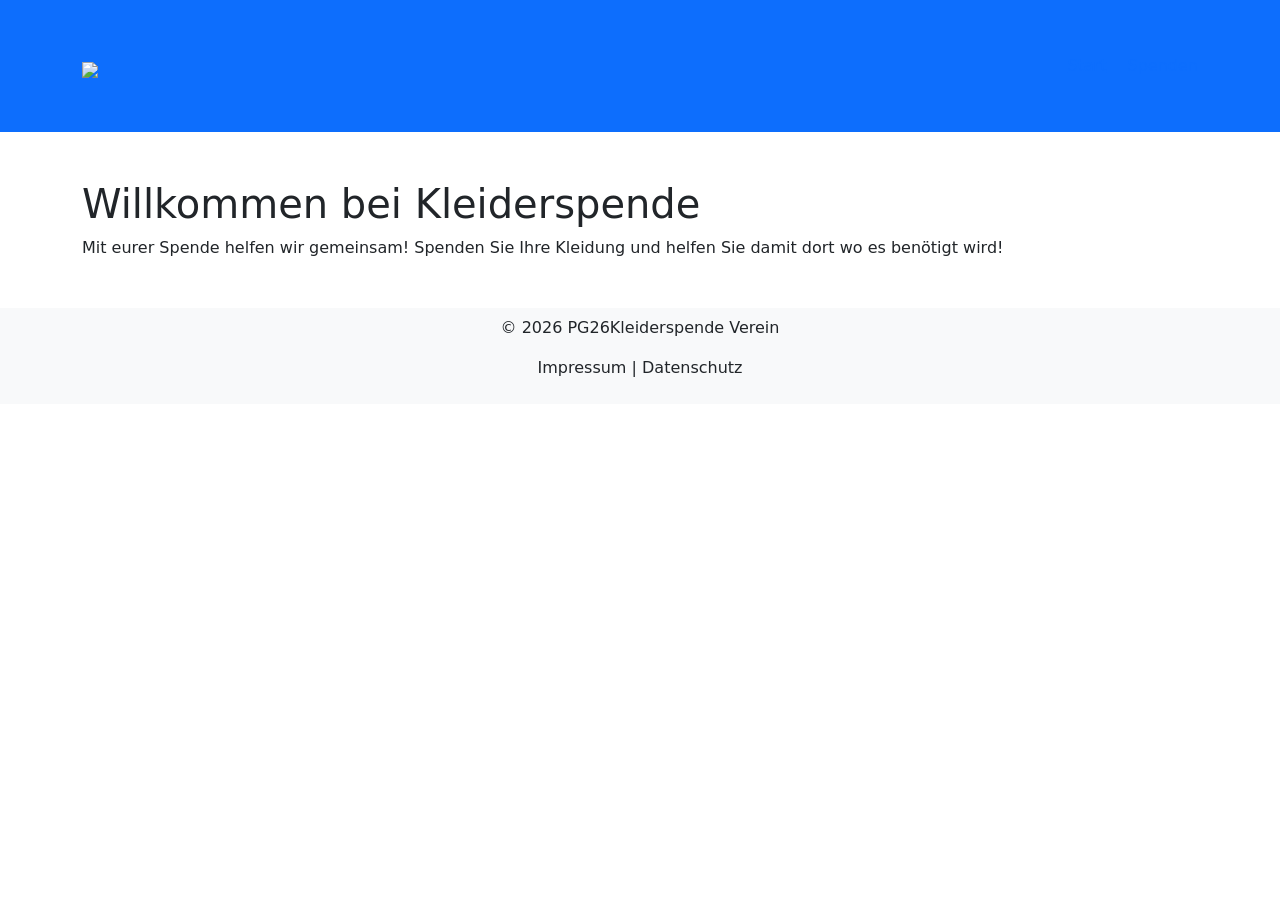
==== index.html @ cd1f76cd "form.html aktualisiert#" ====
<!DOCTYPE html>
<html lang="de">
<head>
    <meta charset="UTF-8">
    <meta name="viewport" content="width, initial-scale=1.0">
    <title>Kleiderspende</title>
    <!--Bootstrap für Responsivität-->
    <link href="https://cdn.jsdelivr.net/npm/bootstrap@5.3/dist/css/bootstrap.min.css" rel="stylesheet">
</head>

<body>
    <header class="bg-primary text-green text-center p-5">
        <div class="container d-flex justify-content-between align-items-center">
            <div>
                <img src="assets/logo.png" height="50" />
                <span class="ms-2 fs-4"></span>
            </div>    
            <nav>
                <a href="index.html" class="text-blue me-3">Start</a>
                <a href="form.html" class="text-green">Spenden</a>
            </nav>
            </div>
        </header>
    <main class="container my-5">
        <h1>Willkommen bei Kleiderspende</h1>
        <p>Mit eurer Spende helfen wir gemeinsam! Spenden Sie Ihre Kleidung und helfen Sie damit dort wo es benötigt wird!</p>
        </main>
    <footer class="bg-light text-center p-2">
        <p>&copy; 2026 PG26Kleiderspende Verein</p>
        <p> Impressum | Datenschutz</p>
    </footer>


</body>

</html>
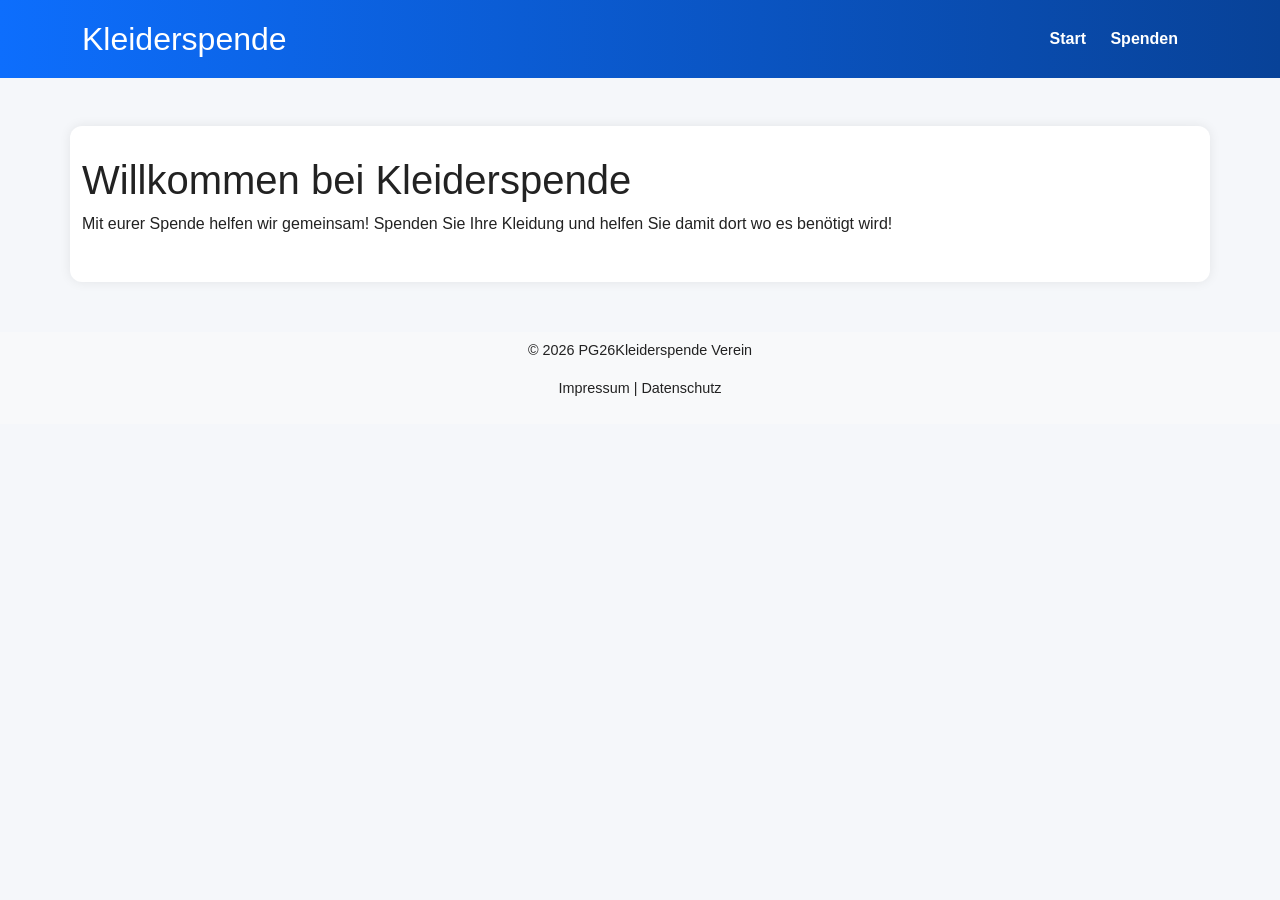
==== commit 0e1c1dd2: "Designanpassungen#" ====
--- a/index.html
+++ b/index.html
@@ -6,21 +6,20 @@
     <title>Kleiderspende</title>
     <!--Bootstrap für Responsivität-->
     <link href="https://cdn.jsdelivr.net/npm/bootstrap@5.3/dist/css/bootstrap.min.css" rel="stylesheet">
+    <link rel="stylesheet" href="css/style.css">
 </head>
 
 <body>
-    <header class="bg-primary text-green text-center p-5">
-        <div class="container d-flex justify-content-between align-items-center">
-            <div>
-                <img src="assets/logo.png" height="50" />
-                <span class="ms-2 fs-4"></span>
-            </div>    
+    <header>
+        <div class="container d-flex justify-content-between align-items-center flex-wrap">
+            <h1>Kleiderspende</h1>
+
             <nav>
-                <a href="index.html" class="text-blue me-3">Start</a>
-                <a href="form.html" class="text-green">Spenden</a>
+                <a href="index.html">Start</a>
+                <a href="form.html">Spenden</a>
             </nav>
-            </div>
-        </header>
+        </div>
+    </header>
     <main class="container my-5">
         <h1>Willkommen bei Kleiderspende</h1>
         <p>Mit eurer Spende helfen wir gemeinsam! Spenden Sie Ihre Kleidung und helfen Sie damit dort wo es benötigt wird!</p>
--- a/css/style.css
+++ b/css/style.css
@@ -0,0 +1,49 @@
+body {
+    background-color: #f5f7fa;
+    font-family: Arial, Helevetica, sans-serif;
+    color: #222;
+}
+header {
+    background: linear-gradient(90deg, #0d6efd, #084298);
+    color: white; 
+    padding: 20px;
+}
+header h1 {
+    margin: 0; 
+    font-size: 2rem;
+}
+nav a {
+    color: white; 
+    text-decoration: none; 
+    margin-right: 20px; 
+    font-weight: bold; 
+}
+nav a:hover {
+    text-decoration: underline; 
+}
+main {
+    background: white; 
+    padding: 30px;
+    border-radius: 12px; 
+    box-shadow: 0 0 12px rgba(0,0,0,0.08);
+    margin-top: 30px; 
+}
+.btn-primary {
+    border-radius: 10px;
+    padding: 10px 20px;
+}
+footer {
+    margin-top: 50px;
+    padding: 20px; 
+    background: #e9ecef;
+    text-align: center; 
+    font-size: 0.9rem;
+}
+@media (max-width: 768px) {
+    header { text-align: center; }
+    nav a {
+        display: block;
+        margin: 10px 0;
+    }
+    main {padding: 20px}
+}
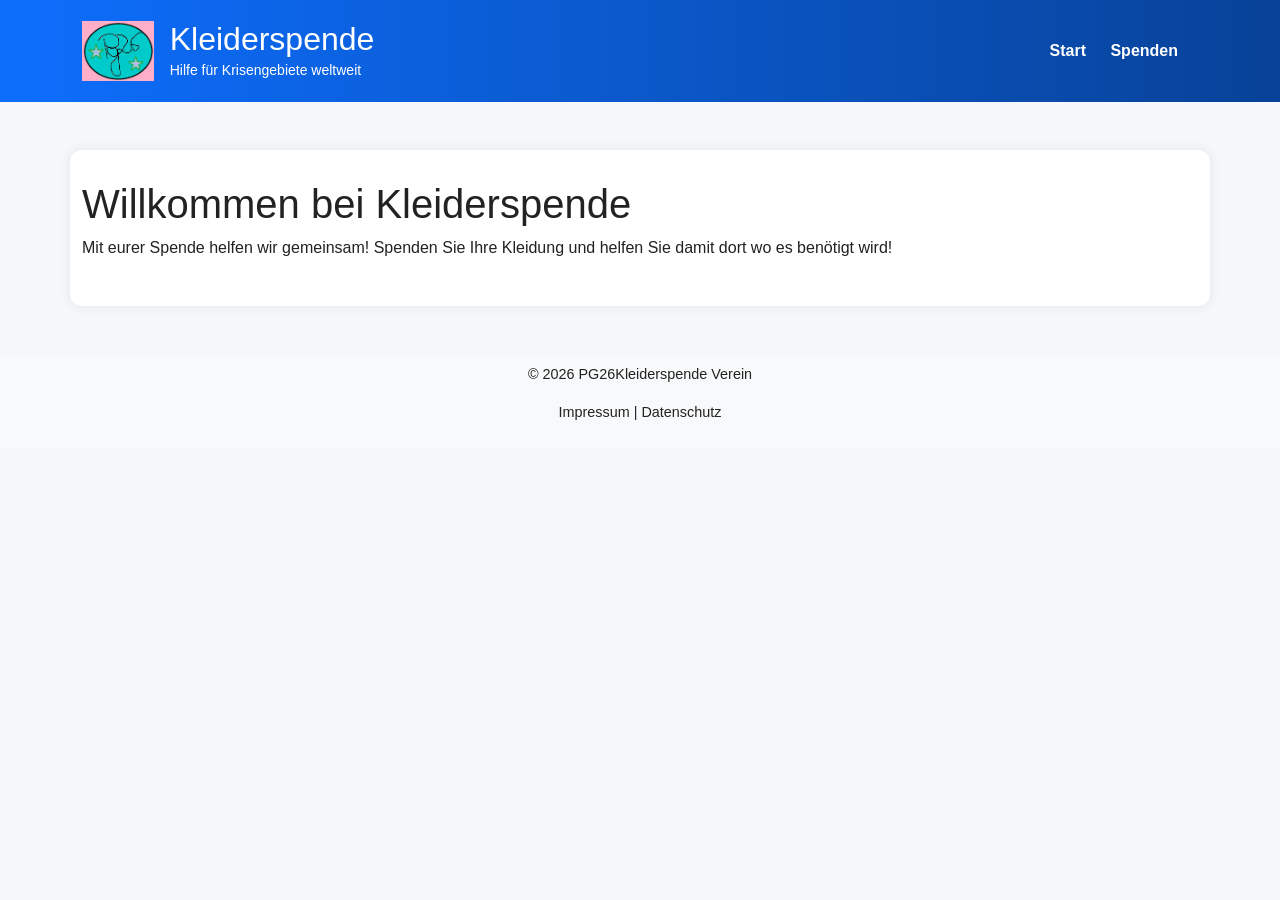
==== commit 9f6961bd: "Logo eingefügt#" ====
--- a/index.html
+++ b/index.html
@@ -4,20 +4,25 @@
     <meta charset="UTF-8">
     <meta name="viewport" content="width, initial-scale=1.0">
     <title>Kleiderspende</title>
-    <!--Bootstrap für Responsivität-->
-    <link href="https://cdn.jsdelivr.net/npm/bootstrap@5.3/dist/css/bootstrap.min.css" rel="stylesheet">
+     <link href="https://cdn.jsdelivr.net/npm/bootstrap@5.3/dist/css/bootstrap.min.css" rel="stylesheet">
     <link rel="stylesheet" href="css/style.css">
 </head>
 
 <body>
     <header>
         <div class="container d-flex justify-content-between align-items-center flex-wrap">
-            <h1>Kleiderspende</h1>
-
+                <div class="d-flex align-items-center">
+                <img src="assets/logo.png" alt="Logo" height="60" class="me-3">
+                <div>
+                    <h1 class="mb-0">Kleiderspende</h1>
+                    <small>Hilfe für Krisengebiete weltweit</small>
+                </div>
+                </div>
             <nav>
                 <a href="index.html">Start</a>
                 <a href="form.html">Spenden</a>
             </nav>
+
         </div>
     </header>
     <main class="container my-5">
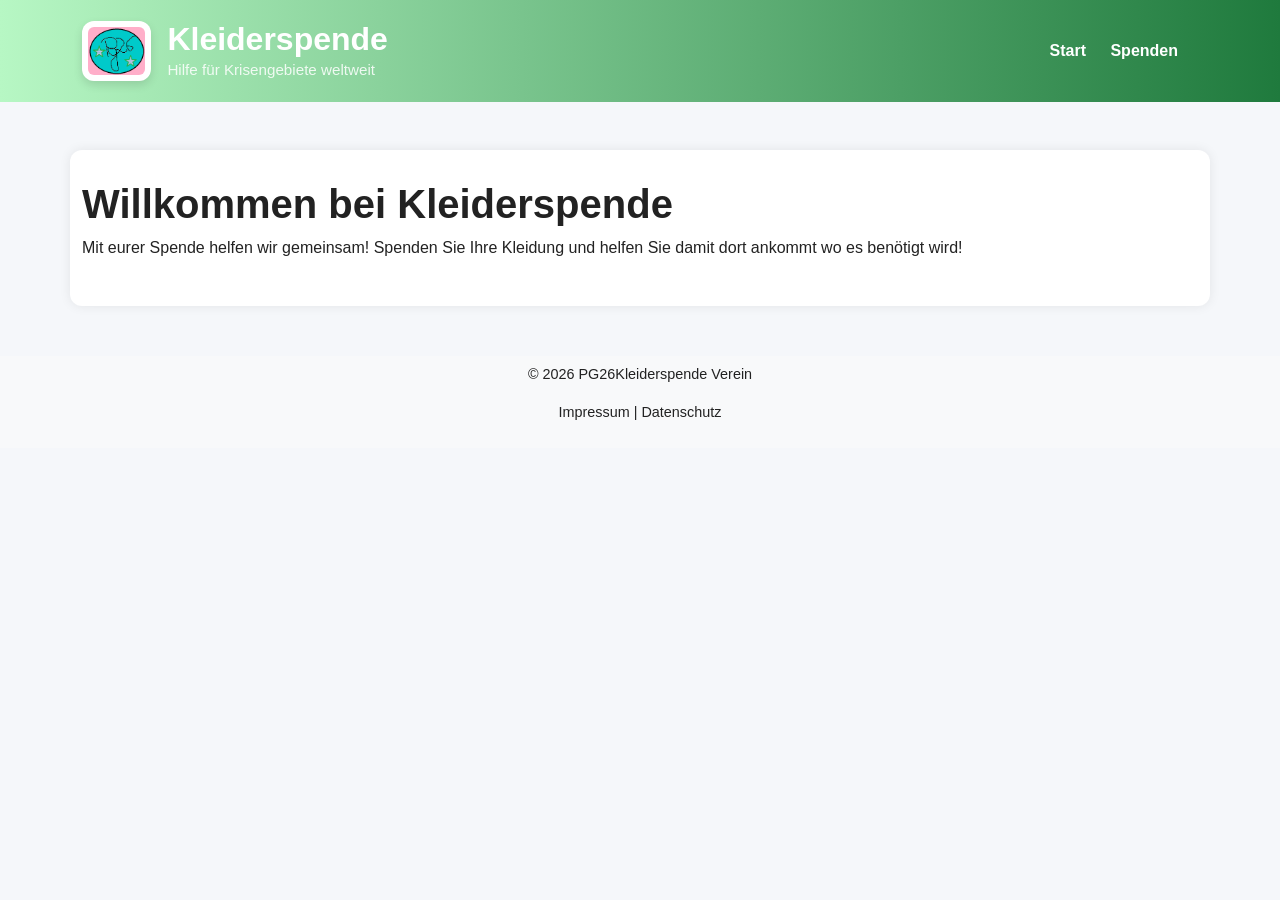
==== commit 2c6ea82f: "#" ====
--- a/index.html
+++ b/index.html
@@ -27,7 +27,7 @@
     </header>
     <main class="container my-5">
         <h1>Willkommen bei Kleiderspende</h1>
-        <p>Mit eurer Spende helfen wir gemeinsam! Spenden Sie Ihre Kleidung und helfen Sie damit dort wo es benötigt wird!</p>
+        <p>Mit eurer Spende helfen wir gemeinsam! Spenden Sie Ihre Kleidung und helfen Sie damit dort ankommt wo es benötigt wird!</p>
         </main>
     <footer class="bg-light text-center p-2">
         <p>&copy; 2026 PG26Kleiderspende Verein</p>
--- a/css/style.css
+++ b/css/style.css
@@ -4,7 +4,7 @@
     color: #222;
 }
 header {
-    background: linear-gradient(90deg, #0d6efd, #084298);
+    background: linear-gradient(90deg, #b7f7c4, #1f7a3d);
     color: white; 
     padding: 20px;
 }
@@ -47,3 +47,42 @@
     }
     main {padding: 20px}
 }
+header img {
+    border-radius: 12px;
+    background: white;
+    padding: 6px;
+    box-shadow: 0 4px 10px rgba(0,0,0,0.12);
+}
+header small {
+    color: rgba(255,255,255,0.85);
+    font-size: 0.95rem;
+}
+h1, h2 {
+    font-weight: bold;
+}
+form {
+    background: white;
+    padding: 30px;
+    border-radius: 16px;
+    box-shadow: 0 8px 18px rgba(0,0,0,0.08);
+}
+input,
+select {
+    padding: 10px;
+    border-radius: 10px !important;
+}
+.btn-primary {
+    background: #0d6efd;
+    border: none;
+    padding: 12px 24px;
+    font-weight: bold;
+    transition: 0.3s;
+}
+    .btn-primary:hover {
+        transform: translateY(-2px);
+        box-shadow: 0 8px 14px rgba(0,0,0,0.12);
+    }
+.card {
+    border: none;
+    border-radius: 16px;
+}
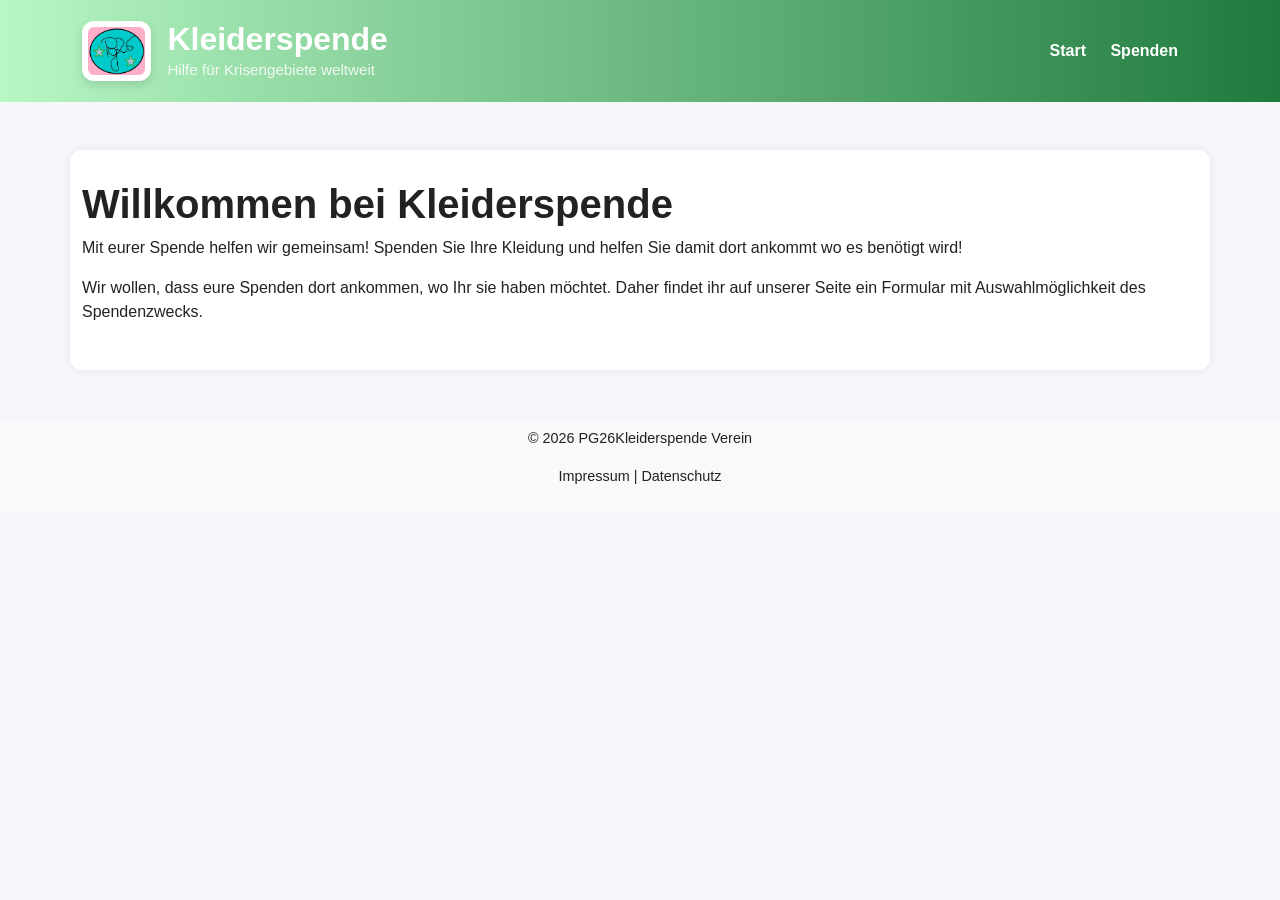
==== commit 3f990b6e: "README.md erstellt und übertragen, Designanpassung" ====
--- a/index.html
+++ b/index.html
@@ -2,7 +2,7 @@
 <html lang="de">
 <head>
     <meta charset="UTF-8">
-    <meta name="viewport" content="width, initial-scale=1.0">
+    <meta name="viewport" content="width=device-width, initial-scale=1.0">
     <title>Kleiderspende</title>
      <link href="https://cdn.jsdelivr.net/npm/bootstrap@5.3/dist/css/bootstrap.min.css" rel="stylesheet">
     <link rel="stylesheet" href="css/style.css">
@@ -28,6 +28,7 @@
     <main class="container my-5">
         <h1>Willkommen bei Kleiderspende</h1>
         <p>Mit eurer Spende helfen wir gemeinsam! Spenden Sie Ihre Kleidung und helfen Sie damit dort ankommt wo es benötigt wird!</p>
+        <p>Wir wollen, dass eure Spenden dort ankommen, wo Ihr sie haben möchtet. Daher findet ihr auf unserer Seite ein Formular mit Auswahlmöglichkeit des Spendenzwecks.</p>
         </main>
     <footer class="bg-light text-center p-2">
         <p>&copy; 2026 PG26Kleiderspende Verein</p>
--- a/css/style.css
+++ b/css/style.css
@@ -3,7 +3,8 @@
     font-family: Arial, Helevetica, sans-serif;
     color: #222;
 }
-header {
+header,
+header.mb-4 {
     background: linear-gradient(90deg, #b7f7c4, #1f7a3d);
     color: white; 
     padding: 20px;
